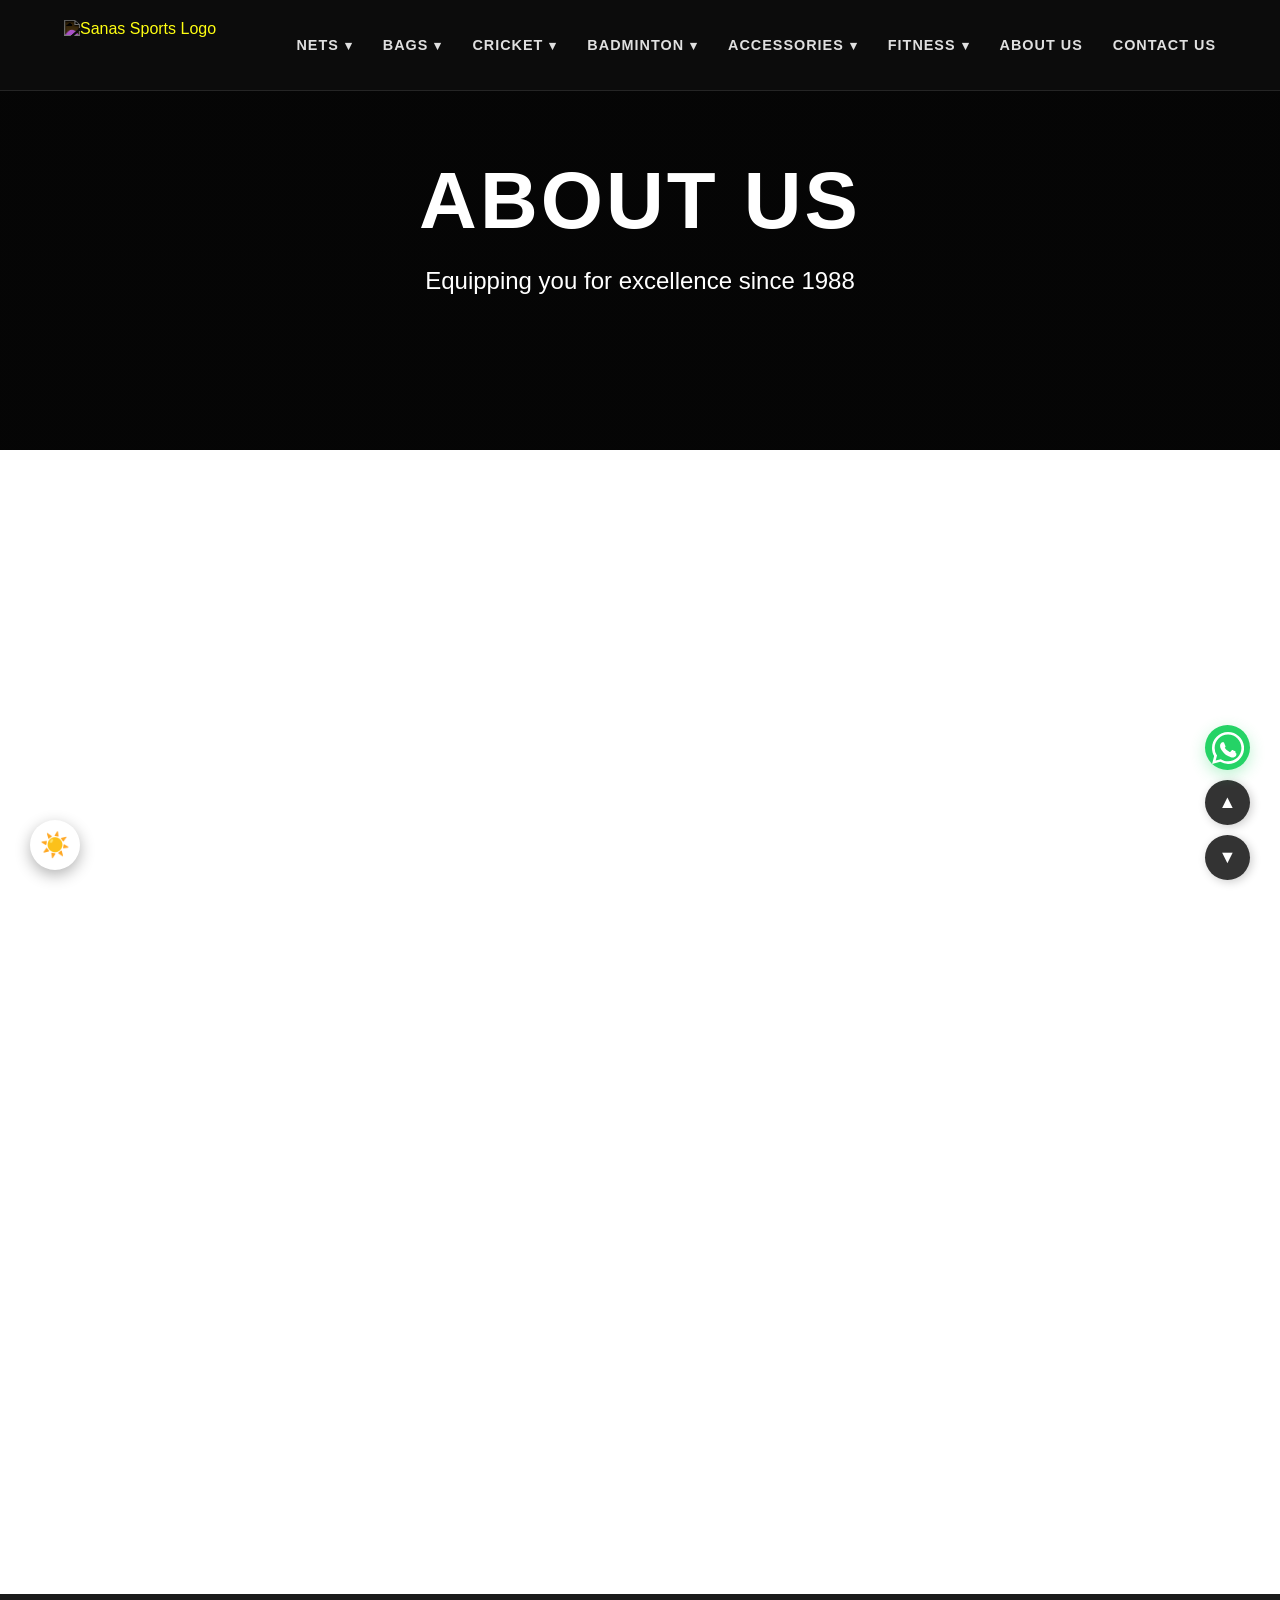
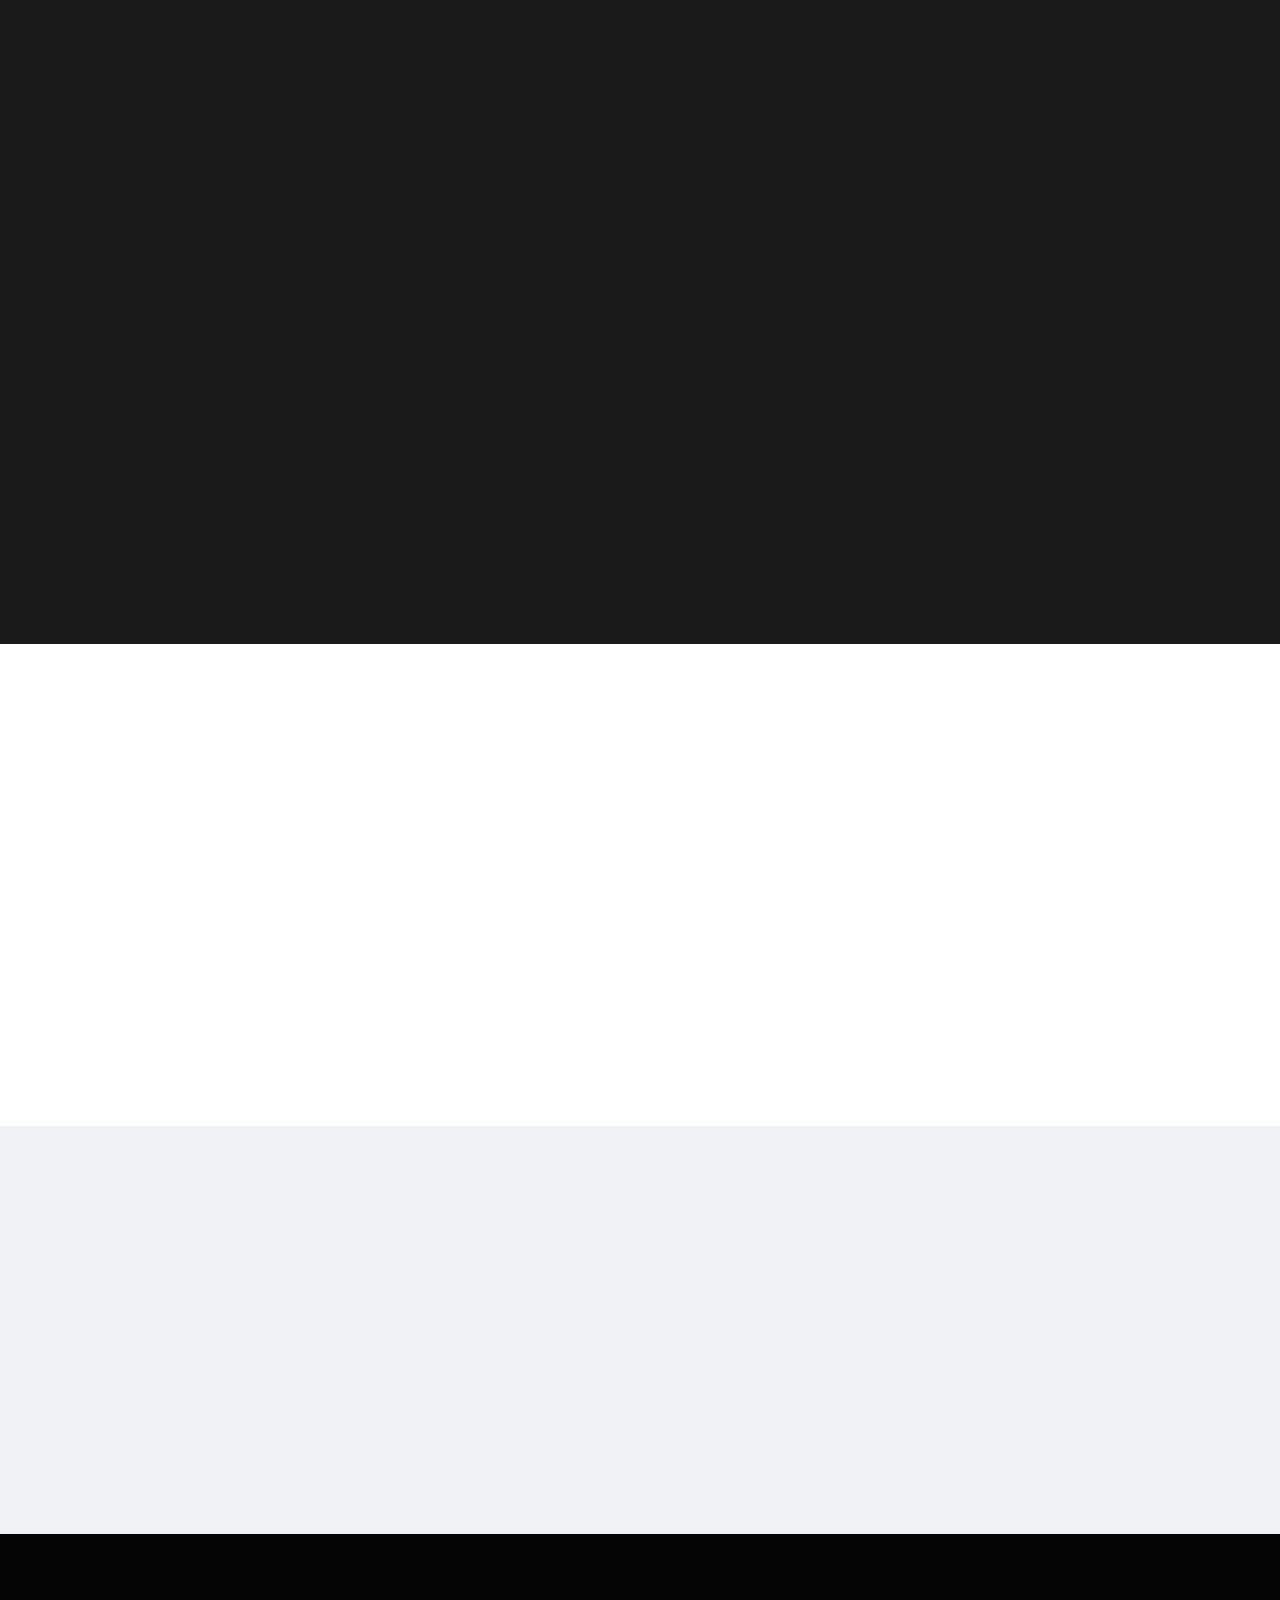
==== about.html @ b4a59176 "initial commit" ====
<!DOCTYPE html>
<html lang="en">
<head>
    <meta charset="UTF-8">
    <meta name="viewport" content="width=device-width, initial-scale=1.0">
    <title>About Us | Sanas Sportswear</title>
    <script src="https://cdnjs.cloudflare.com/ajax/libs/gsap/3.12.2/gsap.min.js"></script>
    <script src="https://cdnjs.cloudflare.com/ajax/libs/gsap/3.12.2/ScrollTrigger.min.js"></script>
    
    <link rel="stylesheet" href="style_css/about.css">
</head>
<body>
    <div id="scroll-nav">
    <button onclick="scrollToTop()" id="topBtn" title="Go to top">▲</button>
    <button onclick="scrollToBottom()" id="bottomBtn" title="Go to bottom">▼</button>
    </div>

    <button class="theme-toggle-btn" id="themeToggleBtn">☀️</button>

    <a href="https://wa.me/+919850987707" target="_blank" class="floating-wa-btn" aria-label="Chat with us on WhatsApp">
    <svg viewBox="0 0 24 24" fill="currentColor">
        <path d="M12.031 0C5.385 0 0 5.386 0 12.035c0 2.126.553 4.2 1.603 6.03L.084 24l6.096-1.594A11.963 11.963 0 0012.031 24c6.645 0 12.034-5.386 12.034-12.035C24.065 5.386 18.676 0 12.031 0zm0 22.015c-1.802 0-3.565-.484-5.112-1.398l-.367-.217-3.8.993 1.01-3.705-.238-.38a9.98 9.98 0 01-1.528-5.342c0-5.518 4.49-10.01 10.035-10.01 5.545 0 10.034 4.492 10.034 10.01s-4.489 10.05-10.034 10.05zm5.503-7.525c-.302-.152-1.787-.885-2.064-.987-.276-.1-.477-.152-.678.152-.201.303-.778.987-.954 1.189-.176.202-.352.227-.654.075-1.427-.723-2.584-1.39-3.56-3.08-.176-.304.18-.282.476-.87.1-.2.05-.378-.026-.53-.075-.152-.678-1.636-.928-2.241-.243-.591-.49-.51-.678-.52h-.578c-.201 0-.527.075-.803.378-.276.303-1.054 1.036-1.054 2.525 0 1.49 1.079 2.93 1.23 3.132.15.202 2.134 3.257 5.17 4.567.722.312 1.285.498 1.724.638.724.23 1.383.197 1.903.12.583-.086 1.787-.73 2.038-1.436.251-.707.251-1.313.176-1.437-.075-.126-.276-.202-.578-.354z"/>
    </svg>
    </a>

       <nav class="navbar">
        <a href="index.html" class="logo">
    <img src="https://sanassportswear.in/sanlogo.jpeg" alt="Sanas Sports Logo" class="nav-logo">
        </a>
        <div class="menu-toggle"><span></span><span></span><span></span></div>
        <ul class="nav-links">
            <li class="nav-item has-dropdown"><a href="nets.html" class="nav-link">Nets</a>
                <div class="dropdown">
                    <a href="nets.html">Volleyball Net</a><a href="nets.html">Cricket Net</a><a href="nets.html">Badminton Net</a><a href="nets.html">Football Net</a><a href="nets.html">Tennis Net</a><a href="nets.html">Basketball Net</a><a href="nets.html">Pickleball Net</a><a href="nets.html">Rugby Net</a>
                </div>
            </li>
            <li class="nav-item has-dropdown"><a href="bags.html" class="nav-link">Bags</a>
                <div class="dropdown wide">
                    <a href="bags.html">Cricket Bag</a><a href="bags.html">Multi-Back Bag</a><a href="bags.html">Multi-Wheel Bag</a><a href="bags.html">Multi-Sport Bag</a><a href="bags.html">Badminton Kit Bag</a><a href="bags.html">Tennis kit Bag</a><a href="bags.html">Racket covers</a><a href="bags.html">Drawstring Bag</a><a href="bags.html">Hockey Bag</a><a href="bags.html">Ball Carry Bag</a><a href="bags.html">Yogamat Cover</a><a href="bags.html">Shoe Carry Bag</a><a href="bags.html">Swimming Bag</a><a href="bags.html">Ankle Weight Bands</a><a href="bags.html">Skate Bag</a>
                </div>
            </li>
            <li class="nav-item has-dropdown"><a href="cricket.html" class="nav-link">Cricket</a>
                <div class="dropdown">
                    <a href="cricket.html">PVC Bat</a><a href="cricket.html">Cricket Ball</a><a href="cricket.html">Battaps</a><a href="cricket.html">Halmate</a><a href="cricket.html">Batgrip</a><a href="cricket.html">Caps and Hats</a><a href="cricket.html">Accessories</a><a href="cricket.html">Inner Gloves</a><a href="cricket.html">Stumps</a>
                </div>
            </li>
            <li class="nav-item has-dropdown"><a href="badminton.html" class="nav-link">Badminton</a>
                <div class="dropdown">
                    <a href="badminton.html">Rackets</a><a href="badminton.html">Socks</a><a href="badminton.html">Shoes</a><a href="badminton.html">Shutle</a><a href="badminton.html">Bag</a><a href="badminton.html">String</a>
                </div>
            </li>
            <li class="nav-item has-dropdown"><a href="accessories.html" class="nav-link">Accessories</a>
                <div class="dropdown">
                    <a href="accessories.html">Carrom Coins</a><a href="accessories.html">Basketball Boards</a><a href="accessories.html">Hockey Ball</a><a href="accessories.html">Base Ball</a><a href="accessories.html">Sports Whistle</a><a href="accessories.html">Cones and Agility</a><a href="accessories.html">Yoga Mat</a>
                </div>
            </li>
            <li class="nav-item has-dropdown"><a href="fitness.html" class="nav-link">Fitness</a>
                <div class="dropdown wide">
                    <a href="fitness.html">Gym Belts</a><a href="fitness.html">Sports Gloves</a><a href="fitness.html">Wrist Support</a><a href="fitness.html">Elbow Support</a><a href="fitness.html">Ankle Support</a><a href="fitness.html">Sun Visor</a><a href="fitness.html">Thigh Support</a><a href="fitness.html">Waist Support</a><a href="fitness.html">Finger Support</a><a href="fitness.html">Football Socks</a><a href="fitness.html">Sports Socks</a><a href="fitness.html">Skipping Ropes</a><a href="fitness.html">Power Grip</a><a href="fitness.html">Chase Board</a><a href="fitness.html">Boxing Kit</a><a href="#">Gym Dumbbell</a>
                </div>
            </li>
            <li class="nav-item"><a href="about.html" class="nav-link">About Us</a></li>
            <li class="nav-item"><a href="contact.html" class="nav-link">Contact Us</a></li>
        </ul>
    </nav>
    
    <header class="hero">
        <div>
            <h1 class="gsap-hero-title">About Us</h1>
            <h3 class="gsap-hero-subtitle">Equipping you for excellence since 1988</h3>
        </div>
    </header>

    <section class="who-we-are">
        <div class="row">
            <div class="col gsap-slide-left">
                <h2>Who We Are</h2>
                <p>Established in the year 1988, we, 'Sanas Sports Wear', are a trusted trader and supplier of quality range of Sports Wear and Sports Accessories. We have been able to offer a wide range of products, which includes Sports Wear, Track Pants, Track Suits, and Sports Jerseys.
Apart from this, we also offer Sports Accessories with assurance of best quality standards. Sourced from authentic vendors of the market, we ensure that the Sports Wear is designed to provide a comfortable fit, which can be modified as per the clients' specific requirements. Sports Accessories like Sports Kits, Cricket Kits, Cricket Bats, and Cricket Balls offered by us are suitable to be used in different types of sports activities.</p>
                <p>Being a trusted trader and supplier, our efforts and policies are focused on customer satisfaction. Our efficient employees enabled us to procure the entire product range safely from the vendors' end. Then these products are tested under the close supervision of our experienced quality analysts. Hence, the efficiency of our professionals has helped us to be more proficient and capture major markets across various parts of the country.
Under the guidance of our diligent mentor, 'Mr. Prakash Sanas', we have been able to undergo a continuous progression. His skills and abilities have enabled us to reach new heights of success. We are fortunate to be led by such an impressive individual.</p>
            </div>
            <div class="col gsap-scale">
                <div class="img-container">
                    <img src="https://images.unsplash.com/photo-1541534741688-6078c6bfb5c5?ixlib=rb-4.0.3&auto=format&fit=crop&w=800&q=80" alt="Athletic training gear">
                </div>
            </div>
        </div>
    </section>

    <section class="products">
        <div class="row">
            <div class="col gsap-scale">
                <div class="img-container">
                    <img src="https://images.unsplash.com/photo-1519861531473-9200262188bf?ixlib=rb-4.0.3&auto=format&fit=crop&w=800&q=80" alt="Sports accessories and basketball">
                </div>
            </div>
            <div class="col gsap-slide-right">
                <h2>Our Portfolio</h2>
                <p>We have been able to offer a wide range of products, which includes Sports Wear, Track Pants, Track Suits, Sports Jersey.</p>
                <p>Apart from this, we also offer Sports Accessories like Sports Kit, Cricket Kit, Cricket Bat, Cricket Ball, Badminton Rackets, Football, Basket Ball, Volleyball, Sports Nets and Sports Caps which are suitable to be used in different types of sports activities.</p>
            </div>
        </div>
    </section>

    <section class="quality">
        <div class="row">
            <div class="col gsap-slide-left">
                <h2>Quality & Satisfaction</h2>
                <p>Sourced from authentic vendors of the market, we ensure that the Sports Wear is designed to provide comfortable fit, which can be modified as per the clients specific requirements.</p>
                <p>Being a trusted trader and supplier, our efforts and policies are focused on the customer satisfaction. Our efficient employees enabled us to procure the entire product range safely from the vendors' end. Then these products are tested under the close supervision of our experienced quality analysts.</p>
            </div>
        </div>
    </section>

    <section class="why-us">
        <div class="gsap-fade">
            <h2>Why Choose Us?</h2>
            <p style="max-width: 900px; margin: 0 auto; text-align: center;">Our competitive offers and availability of qualitative range of products helps us match up with the requirements of our clients. Our excellent tie-ups with the reliable manufacturers help us stand apart from other competitors in the industry. The efficiency of our professionals have helped us to be more proficient and capture major markets across various parts of the country.</p>
        </div>
    </section>

     <footer class="site-footer">
        <div class="footer-accent-line"></div>
        <div class="footer-container">
            <div class="footer-col">
               <a href="index.html"> <img src="https://sanassportswear.in/sanlogo.jpeg" alt="Sanas Sports Logo" class="footer-logo"></a>
                <p class="footer-address">
                    Sanas Sports Wear<br>
                    Shree Chintamani Nagar, Shop No.1/2<br>
                    Near Ekalavya College, New DP Road<br>
                    Kothrud Depo, Pune 411038
                </p>
                <div class="footer-contact-links">
                    <a href="mailto:info@sanassports.com">✉ info@sanassports.com</a>
                    <a href="tel:9730317132">📞 9730317132</a>
                </div>
                <div class="wa-buttons">
                    <a href="https://wa.me/+919850987707" target="_blank" class="wa-btn">
                        <svg width="16" height="16" viewBox="0 0 24 24" fill="currentColor"><path d="M12.031 0C5.385 0 0 5.386 0 12.035c0 2.126.553 4.2 1.603 6.03L.084 24l6.096-1.594A11.963 11.963 0 0012.031 24c6.645 0 12.034-5.386 12.034-12.035C24.065 5.386 18.676 0 12.031 0zm0 22.015c-1.802 0-3.565-.484-5.112-1.398l-.367-.217-3.8.993 1.01-3.705-.238-.38a9.98 9.98 0 01-1.528-5.342c0-5.518 4.49-10.01 10.035-10.01 5.545 0 10.034 4.492 10.034 10.01s-4.489 10.05-10.034 10.05zm5.503-7.525c-.302-.152-1.787-.885-2.064-.987-.276-.1-.477-.152-.678.152-.201.303-.778.987-.954 1.189-.176.202-.352.227-.654.075-1.427-.723-2.584-1.39-3.56-3.08-.176-.304.18-.282.476-.87.1-.2.05-.378-.026-.53-.075-.152-.678-1.636-.928-2.241-.243-.591-.49-.51-.678-.52h-.578c-.201 0-.527.075-.803.378-.276.303-1.054 1.036-1.054 2.525 0 1.49 1.079 2.93 1.23 3.132.15.202 2.134 3.257 5.17 4.567.722.312 1.285.498 1.724.638.724.23 1.383.197 1.903.12.583-.086 1.787-.73 2.038-1.436.251-.707.251-1.313.176-1.437-.075-.126-.276-.202-.578-.354z"/></svg>Retailer
                    </a>
                    <a href="https://wa.me/+919545007132" target="_blank" class="wa-btn">
                        <svg width="16" height="16" viewBox="0 0 24 24" fill="currentColor"><path d="M12.031 0C5.385 0 0 5.386 0 12.035c0 2.126.553 4.2 1.603 6.03L.084 24l6.096-1.594A11.963 11.963 0 0012.031 24c6.645 0 12.034-5.386 12.034-12.035C24.065 5.386 18.676 0 12.031 0zm0 22.015c-1.802 0-3.565-.484-5.112-1.398l-.367-.217-3.8.993 1.01-3.705-.238-.38a9.98 9.98 0 01-1.528-5.342c0-5.518 4.49-10.01 10.035-10.01 5.545 0 10.034 4.492 10.034 10.01s-4.489 10.05-10.034 10.05zm5.503-7.525c-.302-.152-1.787-.885-2.064-.987-.276-.1-.477-.152-.678.152-.201.303-.778.987-.954 1.189-.176.202-.352.227-.654.075-1.427-.723-2.584-1.39-3.56-3.08-.176-.304.18-.282.476-.87.1-.2.05-.378-.026-.53-.075-.152-.678-1.636-.928-2.241-.243-.591-.49-.51-.678-.52h-.578c-.201 0-.527.075-.803.378-.276.303-1.054 1.036-1.054 2.525 0 1.49 1.079 2.93 1.23 3.132.15.202 2.134 3.257 5.17 4.567.722.312 1.285.498 1.724.638.724.23 1.383.197 1.903.12.583-.086 1.787-.73 2.038-1.436.251-.707.251-1.313.176-1.437-.075-.126-.276-.202-.578-.354z"/></svg>Manufacturer
                    </a>
                </div>
            </div>
            <div class="footer-col">
                <h4 class="footer-heading">Quick Links</h4>
                <ul class="footer-links"><li><a href="about.html">About Us</a></li></ul>
                <h4 class="footer-heading mt-4">Support</h4>
                <ul class="footer-links">
                    <li><a href="contact.html">Contact us</a></li><li><a href="/faq">FAQ</a></li>
                    <li><a href="/refund-policy">Refund Policy</a></li><li><a href="/shipping-policy">Shipping Policy</a></li><li><a href="/terms">Terms of Policies</a></li>
                </ul>
            </div>
            <div class="footer-col">
                <h4 class="footer-heading">Stay in Touch</h4>
                <p class="newsletter-desc">Join our community and stay in the know about new collections, outfit inspiration, sales, and more.</p>
                <form class="newsletter-form" onsubmit="event.preventDefault();">
                    <input type="email" class="newsletter-input" placeholder="Enter your email address" required>
                    <button type="submit" class="subscribe-btn">Subscribe</button>
                </form>
            </div>
        </div>
        <div class="footer-bottom">
            <div>&copy; 2026 Sanas Sports Wear. All rights reserved.</div>
            <div>Designed by DW Innovation Pvt.Ltd</div>
        </div>
    </footer>
    
    <script src="https://cdnjs.cloudflare.com/ajax/libs/gsap/3.12.2/gsap.min.js"></script>
    <script src="https://cdnjs.cloudflare.com/ajax/libs/gsap/3.12.2/ScrollTrigger.min.js"></script>
    <script src="script_js/about.js"></script>
</body>
</html>
---- style_css/about.css ----
/* CSS Reset & Core Typography */
        * { 
            margin: 0; 
            padding: 0; 
            box-sizing: border-box; 
        }
        
        body { 
            font-family: 'Segoe UI', Roboto, Helvetica, Arial, sans-serif; 
            background-color: #fafafa; 
            color: #333; 
            overflow-x: hidden; 
        }
        
         /* =========================================
           NAVBAR STYLES
           ========================================= */
        .navbar {
            position: fixed; top: 0; left: 0; width: 100%; padding: 20px 5%;
            display: flex; justify-content: space-between; align-items: center;
            z-index: 100; background: rgba(15, 15, 15, 0.85);
            backdrop-filter: blur(12px); border-bottom: 1px solid rgba(255, 255, 255, 0.1);
        }
        .logo { display: flex; align-items: center; z-index: 101; text-decoration: none; }
        .nav-logo {height: 50px; /* Adjust this to scale your logo */ width: auto; object-fit: contain; transition: all 0.3s ease;}
        .nav-links { display: flex; gap: 30px; list-style: none; }
        .nav-item { position: relative; }
        .nav-link { color: #e0e0e0; text-decoration: none; font-weight: 600; font-size: 0.9rem; text-transform: uppercase; letter-spacing: 1px; padding: 10px 0; display: flex; align-items: center; cursor: pointer; transition: color 0.3s; }
        .nav-link:hover { color: #fff; }
        .has-dropdown .nav-link::after { content: '▾'; margin-left: 6px; font-size: 0.8rem; }
        .dropdown { position: absolute; top: 100%; left: 50%; transform: translateX(-50%); background: rgba(20, 20, 20, 0.95); backdrop-filter: blur(15px); border: 1px solid rgba(255, 255, 255, 0.05); border-radius: 8px; padding: 20px; min-width: 220px; opacity: 0; visibility: hidden; pointer-events: none; box-shadow: 0 10px 30px rgba(0,0,0,0.5); }
        .dropdown.wide { min-width: 450px; display: grid; grid-template-columns: 1fr 1fr; gap: 10px 30px; }
        .dropdown a { color: #fff; text-decoration: none; font-size: 0.85rem; padding: 8px 0; display: block; border-bottom: 1px solid rgba(255,255,255,0.05); transition: all 0.3s ease; }
        .dropdown a:last-child { border-bottom: none; }
        .dropdown a:hover { color: #f39c12; padding-left: 5px; }
        .menu-toggle { display: none; flex-direction: column; gap: 6px; cursor: pointer; z-index: 101; }
        .menu-toggle span { width: 30px; height: 2px; background: #fff; transition: 0.3s; }

        @media (max-width: 1024px) {
            .menu-toggle { display: flex; }
            .nav-links { position: fixed; top: 0; left: 0; width: 100vw; height: 100vh; background: #0f0f0f; flex-direction: column; justify-content: center; align-items: center; gap: 20px; opacity: 0; visibility: hidden; pointer-events: none; }
            .nav-links.mobile-active { opacity: 1; visibility: visible; pointer-events: all; }
            .nav-item { text-align: center; }
            .nav-link { font-size: 1.5rem; }
            .dropdown, .dropdown.wide { position: relative; top: 0; left: 0; transform: none; background: transparent; box-shadow: none; border: none; min-width: 100%; display: none; grid-template-columns: 1fr; padding: 10px 0; }
            .dropdown a { font-size: 1rem; justify-content: center; display: flex;}
        }


        /* Hero Section with Background Image */
        .hero {
            height: 50vh;
            background: linear-gradient(rgba(0,0,0,0.7), rgba(0,0,0,0.7)), 
                        url('https://images.unsplash.com/photo-1517649763962-0c623066013b?ixlib=rb-4.0.3&auto=format&fit=crop&w=1920&q=80') center/cover no-repeat;
            display: flex;
            align-items: center;
            justify-content: center;
            text-align: center;
            color: #fff;
            padding: 0 20px;
        }

        .hero h1 { 
            font-size: 5rem; 
            text-transform: uppercase; 
            font-weight: 900;
            letter-spacing: 3px; 
            margin-bottom: 20px; 
        }

        .hero h3 { 
            font-size: 1.5rem; 
            max-width: 600px; 
            margin: 0 auto; 
            font-weight: 300;
        }
        
        /* General Layout */
        section { 
            padding: 100px 10%; 
            display: flex; 
            flex-direction: column; 
            gap: 40px; 
        }

        .row { 
            display: flex; 
            flex-wrap: wrap; 
            gap: 50px; 
            align-items: center; 
        }

        .col { 
            flex: 1; 
            min-width: 300px; 
        }
        
        h2 { 
            font-size: 2.8rem; 
            color: #111; 
            margin-bottom: 25px; 
            position: relative; 
            display: inline-block; 
            text-transform: uppercase;
        }

        h2::after { 
            content: ''; 
            position: absolute; 
            left: 0; 
            bottom: -10px; 
            width: 60px; 
            height: 5px; 
            background: #ff4757; 
        }

        p { 
            font-size: 1.15rem; 
            line-height: 1.8; 
            color: #555; 
            margin-bottom: 20px; 
        }

        /* Unique Section Themes */
        .who-we-are { background: #ffffff; }
        
        .products { background: #1a1a1a; color: #fff; }
        .products h2 { color: #ffffff; }
        .products p { color: #cccccc; }
        
        .quality { background: #ffffff; }
        
        .why-us { background: #f1f2f6; text-align: center; }
        .why-us h2::after { left: 50%; transform: translateX(-50%); }

        /* Modern Image Cards */
        .img-container { 
            width: 100%; 
            height: 450px; 
            border-radius: 15px; 
            overflow: hidden; 
            box-shadow: 0 15px 40px rgba(0,0,0,0.15); 
        }

        .img-container img { 
            width: 100%; 
            height: 100%; 
            object-fit: cover; 
        }
        
        /* Utility classes for initial GSAP states */
        .gsap-fade, .gsap-slide-left, .gsap-slide-right, .gsap-scale { opacity: 0; }
        
        /* Responsive Media Queries */
        @media (max-width: 992px) {
            .row { flex-direction: column; }
            .products .col:nth-child(1) { order: 2; }
            .products .col:nth-child(2) { order: 1; }
        }

        @media (max-width: 768px) {
            .hero h1 { font-size: 3rem; }
            .hero p { font-size: 1.2rem; }
            section { padding: 70px 5%; }
            h2 { font-size: 2.2rem; }
        }

         /* =========================================
           FOOTER SECTION STYLES
           ========================================= */
        .site-footer { background: #050505; position: relative; padding-top: 80px; overflow: hidden; }
        .footer-accent-line { position: absolute; top: 0; left: 0; height: 2px; width: 100%; background: linear-gradient(90deg, transparent, #f39c12, transparent); transform: scaleX(0); transform-origin: center; }
        .footer-container { max-width: 1300px; margin: 0 auto; padding: 0 5%; display: grid; grid-template-columns: 1.5fr 1fr 1.5fr; gap: 50px; padding-bottom: 60px; }
        .footer-col { opacity: 0; transform: translateY(30px); }
        .footer-logo { width: 150px; border-radius: 8px; margin-bottom: 25px; display: block; filter: grayscale(20%); transition: filter 0.3s ease; }
        .footer-logo:hover { filter: grayscale(0%); }
        .footer-address { color: #aaa; font-size: 0.9rem; line-height: 1.8; margin-bottom: 20px; }
        .footer-contact-links { display: flex; flex-direction: column; gap: 10px; margin-bottom: 25px; }
        .footer-contact-links a { color: #e0e0e0; text-decoration: none; font-size: 0.95rem; font-weight: 600; transition: color 0.3s ease; display: inline-flex; align-items: center; gap: 8px; }
        .footer-contact-links a:hover { color: #f39c12; }
        .wa-buttons { display: flex; gap: 15px; flex-wrap: wrap; }
        .wa-btn { display: inline-flex; align-items: center; gap: 8px; padding: 10px 20px; background: rgba(37, 211, 102, 0.1); color: #25D366; border: 1px solid rgba(37, 211, 102, 0.3); border-radius: 50px; font-size: 0.85rem; font-weight: 600; text-decoration: none; text-transform: uppercase; letter-spacing: 1px; transition: all 0.3s ease; }
        .wa-btn:hover { background: #25D366; color: #000; transform: translateY(-3px); box-shadow: 0 10px 20px rgba(37, 211, 102, 0.2); }
        .footer-heading { color: #fff; font-size: 1.1rem; font-weight: 800; text-transform: uppercase; letter-spacing: 1.5px; margin-bottom: 25px; }
        .mt-4 { margin-top: 30px; }
        .footer-links { list-style: none; display: flex; flex-direction: column; gap: 12px; }
        .footer-links a { color: #aaa; text-decoration: none; font-size: 0.9rem; transition: all 0.3s ease; display: inline-block; }
        .footer-links a:hover { color: #f39c12; transform: translateX(8px); }
        .newsletter-desc { color: #aaa; font-size: 0.9rem; line-height: 1.6; margin-bottom: 25px; }
        .newsletter-form { display: flex; flex-direction: column; gap: 15px; }
        .newsletter-input { width: 100%; padding: 15px 0; background: transparent; border: none; border-bottom: 1px solid rgba(255, 255, 255, 0.2); color: #fff; font-family: 'Montserrat', sans-serif; font-size: 0.95rem; transition: border-color 0.3s ease; }
        .newsletter-input:focus { outline: none; border-bottom-color: #f39c12; }
        .newsletter-input::placeholder { color: #666; }
        .subscribe-btn { align-self: flex-start; padding: 12px 30px; background: #fff; color: #000; border: none; font-family: 'Montserrat', sans-serif; font-weight: 800; text-transform: uppercase; letter-spacing: 1.5px; font-size: 0.85rem; cursor: pointer; transition: all 0.3s ease; }
        .subscribe-btn:hover { background: #f39c12; color: #fff; }
        .footer-bottom { border-top: 1px solid rgba(255, 255, 255, 0.05); padding: 25px 5%; display: flex; justify-content: space-between; align-items: center; font-size: 0.8rem; color: #666; opacity: 0; }
        @media (max-width: 900px) { .footer-container { grid-template-columns: 1fr 1fr; } .footer-col:nth-child(1) { grid-column: span 2; } }
        @media (max-width: 600px) { .footer-container { grid-template-columns: 1fr; gap: 40px; } .footer-col:nth-child(1) { grid-column: span 1; } .footer-bottom { flex-direction: column; text-align: center; gap: 10px; } }
    
        /* =========================================
           LIGHT THEME OVERRIDES (NEW CODE)
           ========================================= */
        .theme-toggle-btn {
            position: fixed;
            bottom: 30px;
            left: 30px;
            width: 50px;
            height: 50px;
            border-radius: 50%;
            background: #fff;
            color: #000;
            border: none;
            cursor: pointer;
            z-index: 1000;
            display: flex;
            justify-content: center;
            align-items: center;
            font-size: 1.5rem;
            box-shadow: 0 5px 15px rgba(0,0,0,0.3);
            transition: all 0.3s ease;
        }
        body.light-theme .theme-toggle-btn {
            background: #000;
            color: #fff;
            box-shadow: 0 5px 15px rgba(0,0,0,0.1);
        }

        body.light-theme { background: #fff; color: #000; }
        body.light-theme .navbar { background: rgba(255, 255, 255, 0.9); border-bottom: 1px solid rgba(0,0,0,0.1); }
        body.light-theme .nav-logo {filter: none; mix-blend-mode: multiply;}
        body.light-theme .nav-link { color: #333; }
        body.light-theme .nav-link:hover { color: #000; }
        body.light-theme .menu-toggle span { background: #000; }
        body.light-theme .dropdown { background: rgba(255, 255, 255, 0.95); border: 1px solid rgba(0,0,0,0.1); box-shadow: 0 10px 30px rgba(0,0,0,0.1); }
        body.light-theme .dropdown a { color: #555; border-bottom: 1px solid rgba(0,0,0,0.05); }
        body.light-theme .dropdown a:hover { color: #f39c12; }
        
        @media (max-width: 1024px) {
            body.light-theme .nav-links { background: #fff; }
        }

        body.light-theme .categories-section, 
        body.light-theme .shop-content-section, 
        body.light-theme .site-footer { background: #f5f5f5; }
        body.light-theme .recommended-section, 
        body.light-theme .dealers-section { background: #fff; }
        
        body.light-theme .product-card { background: #fff; border: 1px solid rgba(0,0,0,0.1); color: #000;}
        body.light-theme .product-title { color: #222; }
        body.light-theme .product-card:hover { background: #f9f9f9; border-color: rgba(0,0,0,0.2); }
        body.light-theme .product-card:hover .product-title { color: #000; }
        
        body.light-theme .dealer-card { background: #fff; border: 1px solid rgba(0,0,0,0.1); }
        body.light-theme .dealer-card:hover { background: #fafafa; border-color: #f39c12; }
        body.light-theme .dealer-logo { filter: grayscale(100%) invert(1) opacity(0.8); }
        body.light-theme .dealer-card:hover .dealer-logo { filter: grayscale(0%) invert(0) opacity(1); transform: scale(1.05); }
        
        body.light-theme .champions-section::after { background: radial-gradient(circle at center, transparent 0%, #fff 90%); }
        
        /* New Glassmorphism Trust Section Light Theme Overrides */
        body.light-theme .trust-section { background: #fdfbfb; }
        body.light-theme .trust-card { background: rgba(255, 255, 255, 0.45); border: 1px solid rgba(255, 255, 255, 0.8); box-shadow: 0 10px 40px rgba(31, 38, 135, 0.05); }
        body.light-theme .trust-card:hover { background: rgba(255, 255, 255, 0.65); box-shadow: 0 20px 50px rgba(31, 38, 135, 0.1); }
        body.light-theme .trust-title { color: #2d3436; }
        body.light-theme .trust-desc { color: #636e72; }

        body.light-theme .footer-heading { color: #000; }
        body.light-theme .footer-address, body.light-theme .newsletter-desc, body.light-theme .footer-links a, body.light-theme .footer-bottom { color: #555; }
        body.light-theme .footer-contact-links a { color: #333; }
        body.light-theme .footer-logo { filter: grayscale(20%) invert(1); }
        body.light-theme .newsletter-input { color: #000; border-bottom: 1px solid rgba(0,0,0,0.2); }
        body.light-theme .newsletter-input::placeholder { color: #888; }
        body.light-theme .subscribe-btn { background: #000; color: #fff; }
        body.light-theme .subscribe-btn:hover { background: #f39c12; }
        
        body.light-theme .nav-btn, body.light-theme .ctrl-btn { background: rgba(255,255,255,0.9); color: #000; border-color: rgba(0,0,0,0.2); }
        body.light-theme .nav-btn:hover, body.light-theme .ctrl-btn:hover { background: #000; color: #fff; }
        body.light-theme .view-all-content { color: #000; border-color: #000; }
        body.light-theme .view-all-content:hover { background: #000; color: #fff; }

        /* =========================================
           FULL PAGE DARK/LIGHT MODE FIX
           ========================================= */

        /* 1. Set Default (Dark Mode) for Main Body, Sidebar, and Products */
        body { 
            background-color: #121212; 
            color: #e0e0e0; 
        }
        
        .sidebar { 
            background: #1a1a1a; 
            border: 1px solid #2a2a2a;
            box-shadow: 0 2px 20px rgba(0,0,0,0.5);
        }
        .sidebar h3 { color: #ffffff; }
        .category-list > li { color: #aaaaaa; border-bottom: 1px solid #2a2a2a; }
        .category-list > li:hover, .category-list > li.active { color: #f39c12; }
        
        .product-card { 
            background: #1a1a1a; 
            border: 1px solid #2a2a2a; 
            box-shadow: 0 5px 15px rgba(0,0,0,0.5); 
        }
        .img-container { background-color: #222; }
        .product-name { color: #ffffff; }
        .category-tag { color: #aaaaaa; }
        .btn-view { color: #e0e0e0; border-color: #e0e0e0; }
        .btn-view:hover { background: #f39c12; color: #111; border-color: #f39c12; }

        @media (max-width: 850px) {
            .category-list > li { border: 1px solid #333; }
        }

        /* 2. Light Theme Overrides for Main Body, Sidebar, and Products */
        body.light-theme { 
            background-color: #f4f4f4; 
            color: #222222; 
        }
        
        body.light-theme .sidebar { 
            background: #ffffff; 
            border: 1px solid #eeeeee; 
            box-shadow: 0 2px 20px rgba(0,0,0,0.04); 
        }
        body.light-theme .sidebar h3 { color: #111111; }
        body.light-theme .category-list > li { color: #777777; border-bottom: 1px solid #eeeeee; }
        body.light-theme .category-list > li:hover, body.light-theme .category-list > li.active { color: #d32f2f; background: transparent; padding-left: 10px; }
        
        body.light-theme .product-card { 
            background: #ffffff; 
            border: 1px solid #f0f0f0; 
            box-shadow: 0 5px 15px rgba(0,0,0,0.05); 
        }
        body.light-theme .img-container { background-color: #eaeaea; }
        body.light-theme .product-name { color: #111111; }
        body.light-theme .category-tag { color: #777777; }
        body.light-theme .btn-view { color: #111111; border-color: #111111; }
        body.light-theme .btn-view:hover { background: #d32f2f; color: #ffffff; border-color: #d32f2f; }
        body:not(.light-theme) .nav-logo {filter: invert(1); mix-blend-mode: screen; }

        @media (max-width: 850px) {
            body.light-theme .category-list > li { border: 1px solid #ddd; }
            body.light-theme .category-list > li:hover, body.light-theme .category-list > li.active { background: #d32f2f; color: #ffffff; padding-left: 15px; }
        }

        #scroll-nav {
    position: fixed;
    bottom: 20px;
    right: 30px;
    z-index: 99; /* Ensures it stays on top of other elements */
    display: flex;
    flex-direction: column;
    gap: 10px;
}

#scroll-nav button {
    width: 45px;
    height: 45px;
    border: none;
    outline: none;
    background-color: #333; /* Dark grey */
    color: white;
    cursor: pointer;
    padding: 10px;
    border-radius: 50%; /* Makes it a circle */
    font-size: 18px;
    transition: background-color 0.3s, opacity 0.3s;
    box-shadow: 2px 2px 10px rgba(0,0,0,0.2);
}

#scroll-nav button:hover {
    background-color: #555; /* Lighter grey on hover */
}

/* =========================================
   Floating WhatsApp Button
   ========================================= */
.floating-wa-btn {
    position: fixed;
    bottom: 130px;
    right: 30px;
    width: 45px;
    height: 45px;
    background-color: #25D366;
    color: #fff;
    border-radius: 50%;
    display: flex;
    justify-content: center;
    align-items: center;
    box-shadow: 0 5px 15px rgba(37, 211, 102, 0.3);
    z-index: 1000;
    transition: all 0.3s ease;
}

.floating-wa-btn svg {
    width: 32px;
    height: 32px;
}

.floating-wa-btn:hover {
    transform: translateY(-5px) scale(1.05);
    background-color: #20b858;
    box-shadow: 0 8px 20px rgba(37, 211, 102, 0.5);
    color: #fff;
}

/* Make it slightly smaller on mobile to save screen space */
@media (max-width: 768px) {
    .floating-wa-btn {
        bottom: 20px;
        right: 20px;
        width: 50px;
        height: 50px;
    }
    .floating-wa-btn svg {
        width: 28px;
        height: 28px;
    }
}
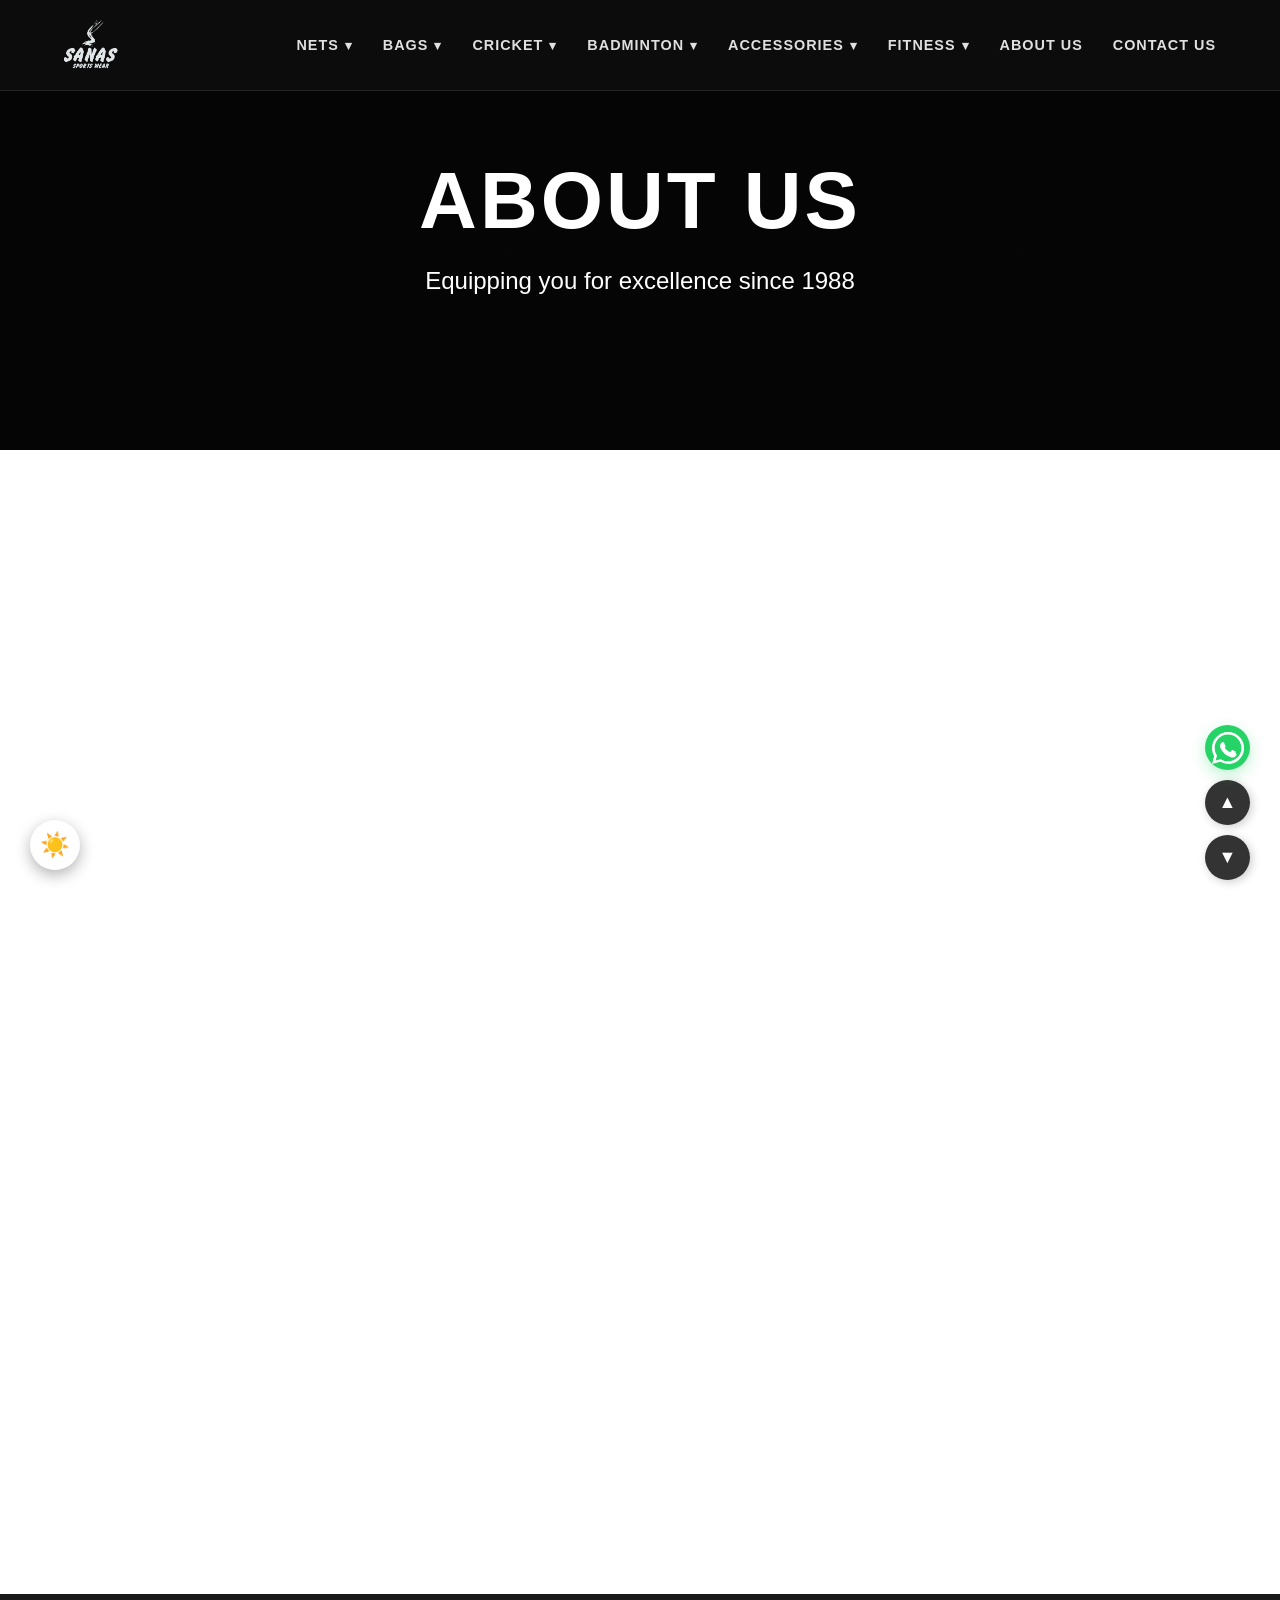
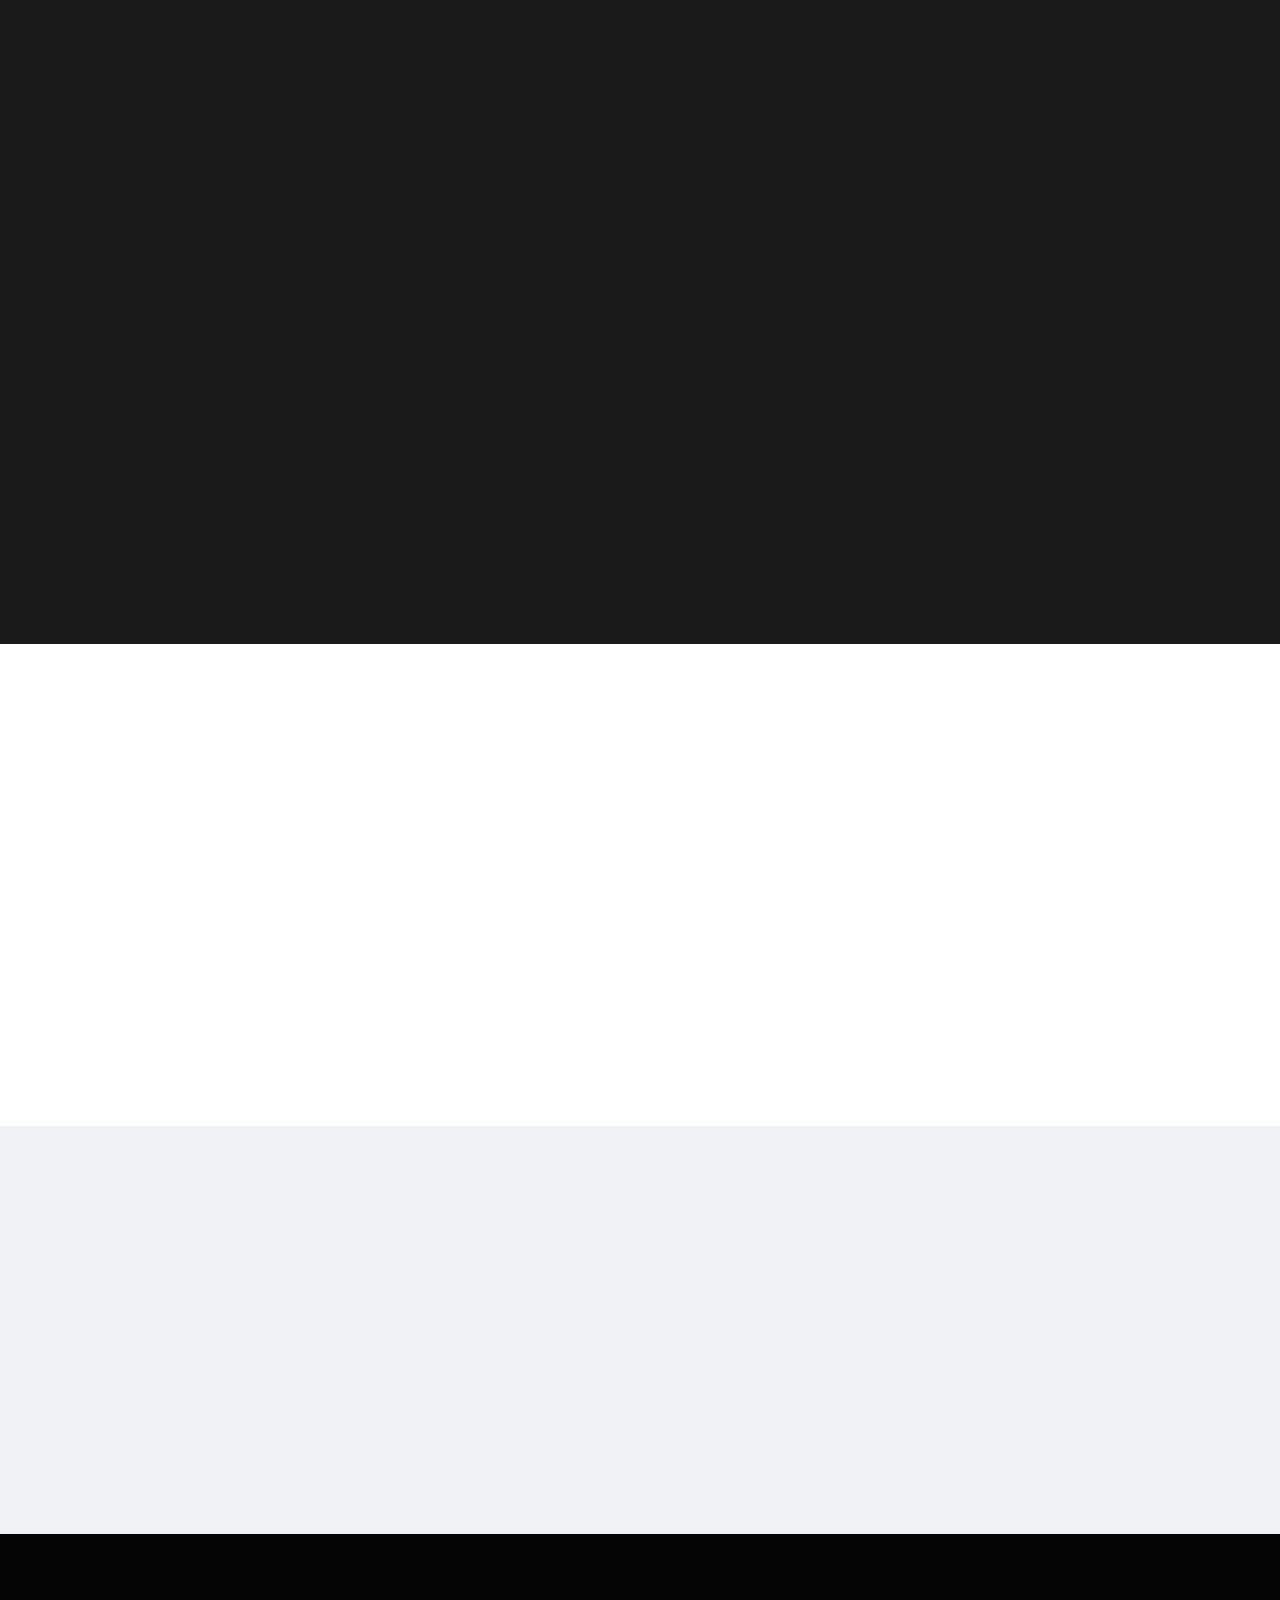
==== commit 839ff656: "initial commit" ====
--- a/about.html
+++ b/about.html
@@ -25,7 +25,7 @@
 
        <nav class="navbar">
         <a href="index.html" class="logo">
-    <img src="https://sanassportswear.in/sanlogo.jpeg" alt="Sanas Sports Logo" class="nav-logo">
+    <img src="images/sanas_logo.png" alt="Sanas Sports Logo" class="nav-logo">
         </a>
         <div class="menu-toggle"><span></span><span></span><span></span></div>
         <ul class="nav-links">
@@ -124,7 +124,7 @@
         <div class="footer-accent-line"></div>
         <div class="footer-container">
             <div class="footer-col">
-               <a href="index.html"> <img src="https://sanassportswear.in/sanlogo.jpeg" alt="Sanas Sports Logo" class="footer-logo"></a>
+               <a href="index.html"> <img src="images/sanas_logo.png" alt="Sanas Sports Logo" class="footer-logo"></a>
                 <p class="footer-address">
                     Sanas Sports Wear<br>
                     Shree Chintamani Nagar, Shop No.1/2<br>
--- a/style_css/about.css
+++ b/style_css/about.css
@@ -12,6 +12,7 @@
             overflow-x: hidden; 
         }
         
+      
          /* =========================================
            NAVBAR STYLES
            ========================================= */
@@ -22,13 +23,17 @@
             backdrop-filter: blur(12px); border-bottom: 1px solid rgba(255, 255, 255, 0.1);
         }
         .logo { display: flex; align-items: center; z-index: 101; text-decoration: none; }
-        .nav-logo {height: 50px; /* Adjust this to scale your logo */ width: auto; object-fit: contain; transition: all 0.3s ease;}
+        .nav-logo {height: 50px; width: auto; object-fit: contain; transition: all 0.3s ease;}
         .nav-links { display: flex; gap: 30px; list-style: none; }
         .nav-item { position: relative; }
         .nav-link { color: #e0e0e0; text-decoration: none; font-weight: 600; font-size: 0.9rem; text-transform: uppercase; letter-spacing: 1px; padding: 10px 0; display: flex; align-items: center; cursor: pointer; transition: color 0.3s; }
         .nav-link:hover { color: #fff; }
         .has-dropdown .nav-link::after { content: '▾'; margin-left: 6px; font-size: 0.8rem; }
         .dropdown { position: absolute; top: 100%; left: 50%; transform: translateX(-50%); background: rgba(20, 20, 20, 0.95); backdrop-filter: blur(15px); border: 1px solid rgba(255, 255, 255, 0.05); border-radius: 8px; padding: 20px; min-width: 220px; opacity: 0; visibility: hidden; pointer-events: none; box-shadow: 0 10px 30px rgba(0,0,0,0.5); }
+        
+        /* THIS IS THE FIX: Creates an invisible bridge to cover the hover gap */
+        .dropdown::before { content: ""; position: absolute; top: -20px; left: 0; width: 100%; height: 20px; background: transparent; }
+
         .dropdown.wide { min-width: 450px; display: grid; grid-template-columns: 1fr 1fr; gap: 10px 30px; }
         .dropdown a { color: #fff; text-decoration: none; font-size: 0.85rem; padding: 8px 0; display: block; border-bottom: 1px solid rgba(255,255,255,0.05); transition: all 0.3s ease; }
         .dropdown a:last-child { border-bottom: none; }
@@ -44,6 +49,9 @@
             .nav-link { font-size: 1.5rem; }
             .dropdown, .dropdown.wide { position: relative; top: 0; left: 0; transform: none; background: transparent; box-shadow: none; border: none; min-width: 100%; display: none; grid-template-columns: 1fr; padding: 10px 0; }
             .dropdown a { font-size: 1rem; justify-content: center; display: flex;}
+            
+            /* Remove the bridge on mobile so it doesn't overlap text */
+            .dropdown::before { display: none; }
         }
 
 
@@ -51,7 +59,7 @@
         .hero {
             height: 50vh;
             background: linear-gradient(rgba(0,0,0,0.7), rgba(0,0,0,0.7)), 
-                        url('https://images.unsplash.com/photo-1517649763962-0c623066013b?ixlib=rb-4.0.3&auto=format&fit=crop&w=1920&q=80') center/cover no-repeat;
+                        url('https://images.unsplash.com/photo-1612872087720-bb876e2e67d1?w=600&auto=format&fit=crop&q=60&ixlib=rb-4.1.0&ixid=M3wxMjA3fDB8MHxzZWFyY2h8MTJ8fHNwb3J0fGVufDB8fDB8fHww') center/cover no-repeat;
             display: flex;
             align-items: center;
             justify-content: center;
@@ -263,7 +271,16 @@
         body.light-theme .trust-card:hover { background: rgba(255, 255, 255, 0.65); box-shadow: 0 20px 50px rgba(31, 38, 135, 0.1); }
         body.light-theme .trust-title { color: #2d3436; }
         body.light-theme .trust-desc { color: #636e72; }
-
+/* Default Dark Mode */
+body .footer-logo {
+    filter: invert(1) !important;
+    transition: filter 0.3s ease;
+}
+
+/* Light Theme */
+body.light-theme .footer-logo {
+    filter: invert(0) !important;
+}
         body.light-theme .footer-heading { color: #000; }
         body.light-theme .footer-address, body.light-theme .newsletter-desc, body.light-theme .footer-links a, body.light-theme .footer-bottom { color: #555; }
         body.light-theme .footer-contact-links a { color: #333; }
@@ -405,14 +422,22 @@
     color: #fff;
 }
 
-/* Make it slightly smaller on mobile to save screen space */
+/* Make it slightly smaller on mobile and shift up to avoid overlap */
 @media (max-width: 768px) {
     .floating-wa-btn {
-        bottom: 20px;
+        /* Shifted up to 130px so it sits above the scroll buttons */
+        bottom: 130px; 
         right: 20px;
         width: 50px;
         height: 50px;
     }
+    
+    #scroll-nav {
+        bottom: 20px;
+        right: 20px;
+        gap: 8px; /* Slightly tighter gap for mobile */
+    }
+
     .floating-wa-btn svg {
         width: 28px;
         height: 28px;
